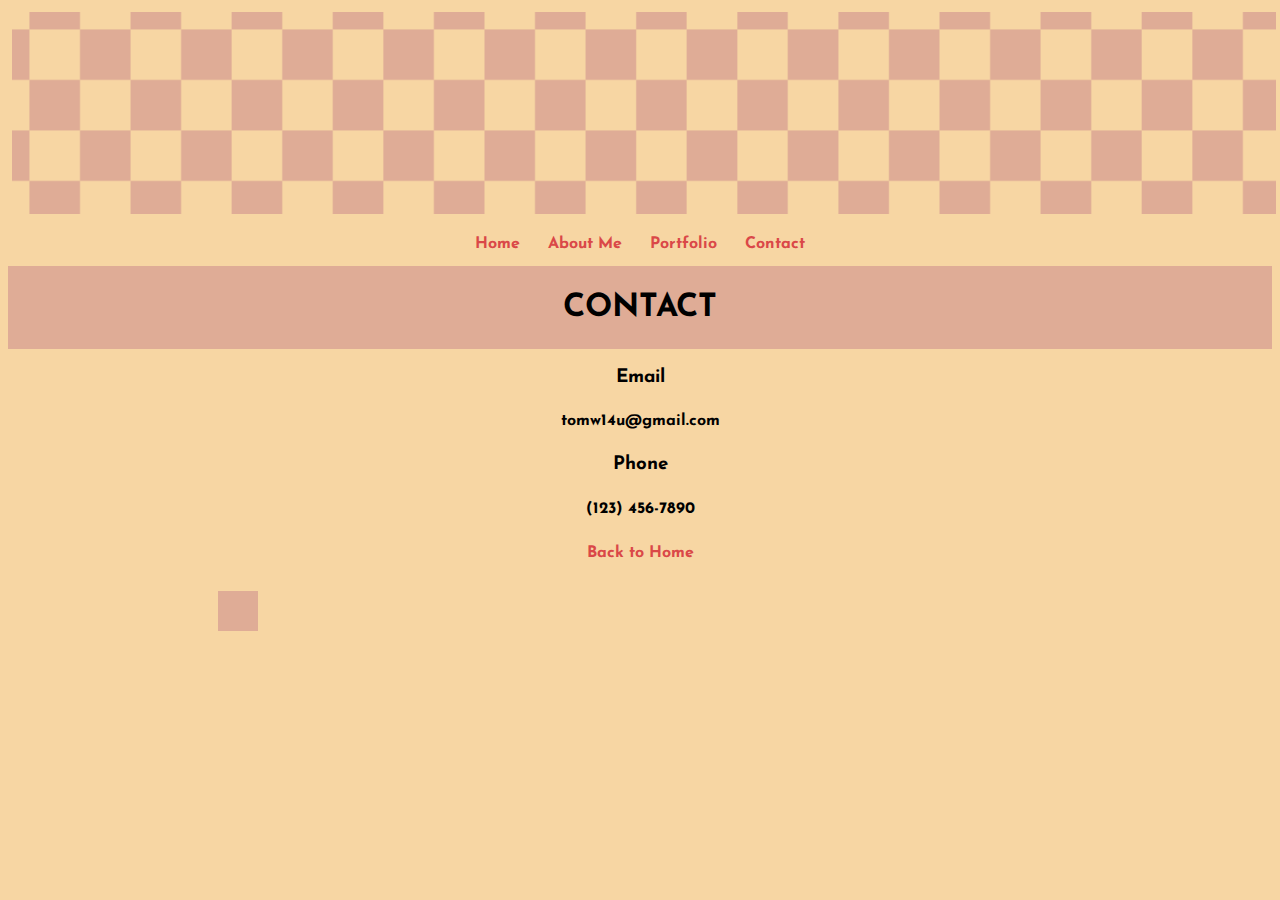
==== contact.html @ 7bf1a56c "added initial site files" ====
<!DOCTYPE html>
<html lang="en">
<head>
	<meta charset="UTF-8">
	<meta http-equiv="X-UA-Compatible" content="IE-edge">
	<meta name="viewport" content="width=device-width, ititial-scale=1.0">
	<link rel="stylesheet" href="style.css">
  <link rel="preconnect" href="https://fonts.googleapis.com">
<link rel="preconnect" href="https://fonts.gstatic.com" crossorigin>
<link href="https://fonts.googleapis.com/css2?family=Cairo:wght@300&family=Josefin+Sans:wght@500&display=swap" rel="stylesheet">
	<title>Contact</title>
</head>

<body>

	<img src="images/checkerboard.gif" class="banner" width="" alt="banner">

  <div id="navbar">
    <a href="index.html">Home</a>
    <a href="about_me.html">About Me</a>
    <a href="portfolio_1.html">Portfolio</a>
    <a href="contact.html">Contact</a>
  </div>


	<div class="topText">
		<h1>Contact</h1>
	</div>

	<h3>Email</h3>
	<h4>tomw14u@gmail.com</h4>

	<h3>Phone</h3>
	<h4>(123) 456-7890</h4>


	<div class="backToHome">
		<a href="index.html">Back to Home</a>
	</div>

	<canvas id="sketch" width="1000" height="100" style="border: 0px solid gray;"></canvas>
	
	<script>

	document.addEventListener('DOMContentLoaded', main);

     var sketch;
     var context;

     var rectangle = {'x':10, 'y':30};
     var dx = 1;
     var fps = 10;
     var dir = 1;

     function main() {
     	sketch = document.getElementById('sketch');
     	context = sketch.getContext("2d");
     	setInterval(animate, fps);
     }

     function animate() {
     	context.fillStyle = "#dfac96";

      	context.clearRect(0, 0, sketch.offsetWidth, sketch.offsetHeight);
      	context.fillRect(rectangle.x, rectangle.y, 40, 40);
      	rectangle.x = rectangle.x + dx * dir;
      	if(rectangle.x > 960) {
      		dir = dir * -1;
      	} else if(rectangle.x < 0) {
      		dir = dir * -1;
      	}
     }

	</script>
</body>
</html>
---- style.css ----
body {
	background-color: #f7d6a3;
	text-align: center;
}

h1, h2, h3, h4, h5, a {
	font-family: 'Josefin Sans', sans-serif;
}

p {
	font-family: 'Cairo', sans-serif;
}

p, h2 {
	color: black;
	min-width: 30ex;
	max-width: 70ex;
	display: block;
  	margin-left: auto;
  	margin-right: auto;
  	width: 70%;
}

h1 {
	text-transform: uppercase;
}

h1, h3 {
	text-align: center;
}

h4 {
	background-color: : #dfac96;
	padding: 5px;
}

a {
	color: #da4848;
	text-decoration: none;
	font-weight: 900;
}

a:hover {
	color: #4147BF;
}

.backToHome {
	text-align: center;
}

#intro {
	border-width: 10px;
}

.aboutpic {
	border-color: #dfac96;
	border-style: solid;
	border-width: 8px;
}

.portfolio {
	border-color: #dfac96;
	border-style: solid;
	border-width: 4px;
	width: 256px;
	margin: 4px;
	transition: transform .2s;
}

.portfolio:hover {
	-ms-transform: scale(1.3);
  	-webkit-transform: scale(1.3);
  	transform: scale(1.3); 
}

.galleryImage {
	display: flex;
	justify-content: center;
}

#imgClick {
	border-color: #dfac96;
	border-style: solid;
	border-width: 10px;
	width: 720px;
}

.topText {
	background-color: #dfac96;
	padding: 4px;
}

#portfolioIcons {
	display: flex;
  	justify-content: center;
}

.portfolioImg {
	display: flex;
	flex-wrap: wrap;
  	justify-content: center;
}

.banner {
	width: 100%;
	height: auto;
	margin: 4px;
}

#navbar {
	overflow: hidden;
	background-color: #f7d6a3;
	display: flex;
	justify-content: center;
}

#navbar a {
	float: left;
	text-align: center;
	padding: 14px;
  	text-decoration: none;
}
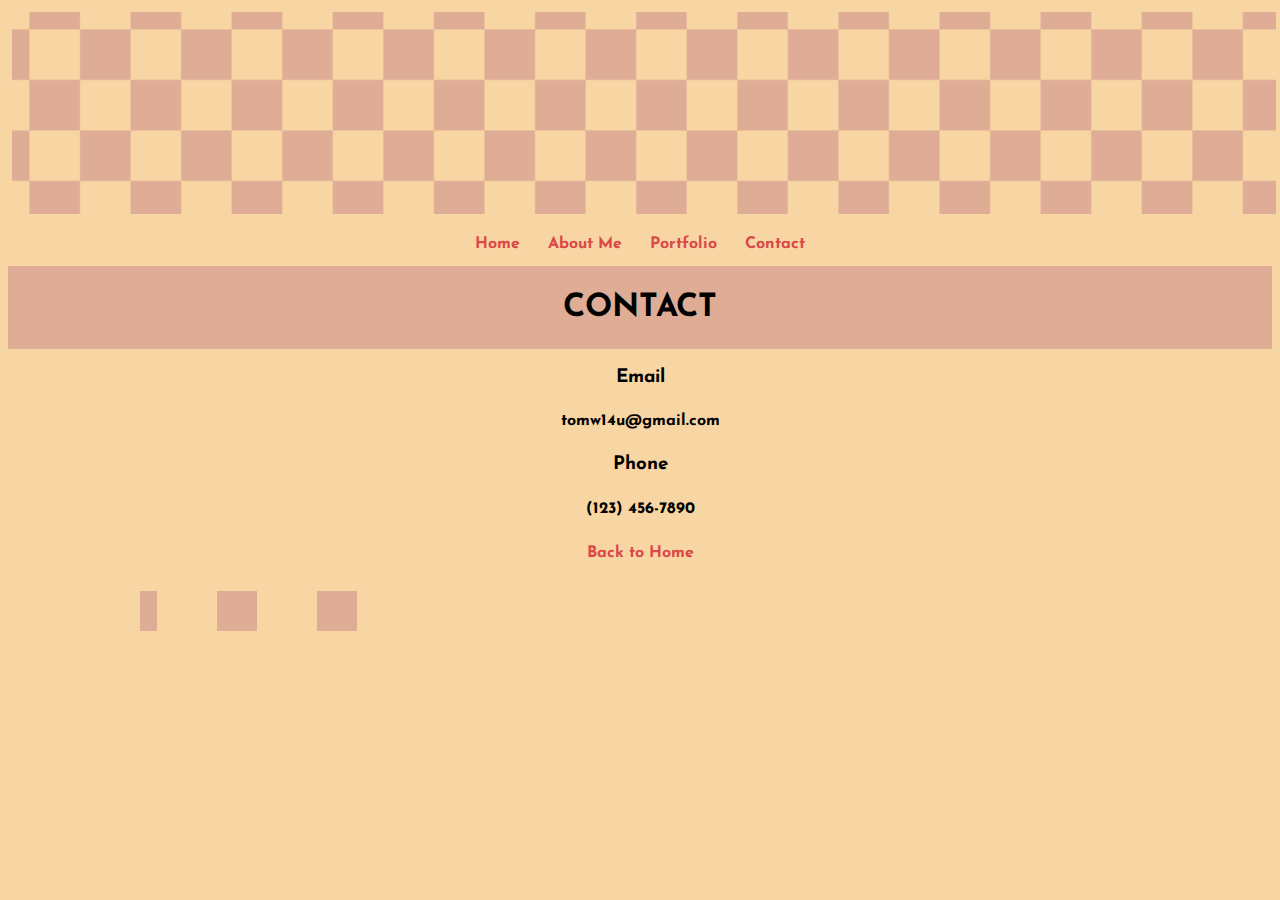
==== commit b376c68b: "fixed contact page" ====
--- a/contact.html
+++ b/contact.html
@@ -63,6 +63,8 @@
 
       	context.clearRect(0, 0, sketch.offsetWidth, sketch.offsetHeight);
       	context.fillRect(rectangle.x, rectangle.y, 40, 40);
+        context.fillRect(rectangle.x + 100, rectangle.y, 40, 40);
+        context.fillRect(rectangle.x - 100, rectangle.y, 40, 40);
       	rectangle.x = rectangle.x + dx * dir;
       	if(rectangle.x > 960) {
       		dir = dir * -1;
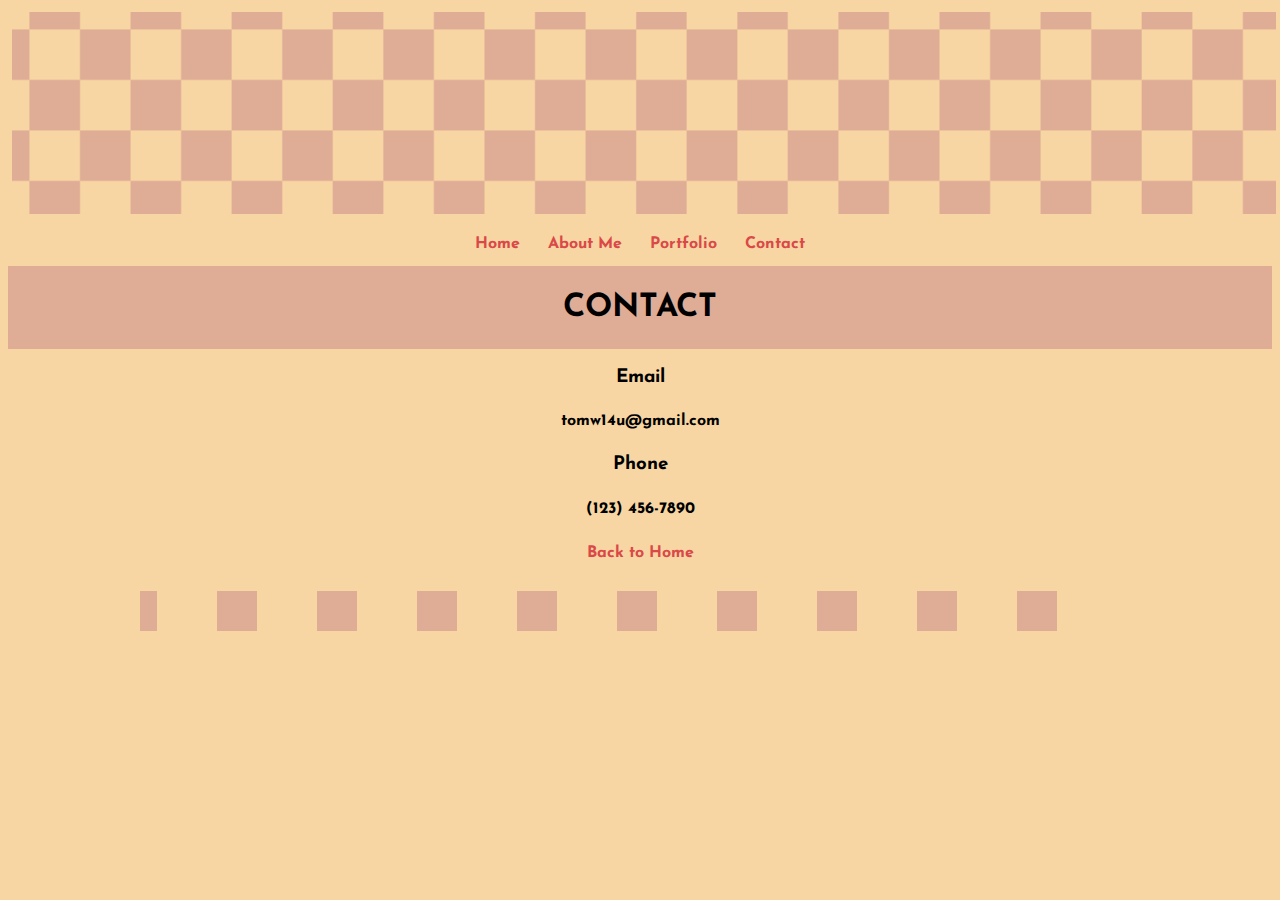
==== commit 50e23015: "fixed contacts again" ====
--- a/contact.html
+++ b/contact.html
@@ -65,6 +65,20 @@
       	context.fillRect(rectangle.x, rectangle.y, 40, 40);
         context.fillRect(rectangle.x + 100, rectangle.y, 40, 40);
         context.fillRect(rectangle.x - 100, rectangle.y, 40, 40);
+        context.fillRect(rectangle.x + 200, rectangle.y, 40, 40);
+        context.fillRect(rectangle.x - 200, rectangle.y, 40, 40);
+        context.fillRect(rectangle.x + 300, rectangle.y, 40, 40);
+        context.fillRect(rectangle.x - 300, rectangle.y, 40, 40);
+        context.fillRect(rectangle.x + 400, rectangle.y, 40, 40);
+        context.fillRect(rectangle.x - 400, rectangle.y, 40, 40);
+        context.fillRect(rectangle.x + 500, rectangle.y, 40, 40);
+        context.fillRect(rectangle.x - 500, rectangle.y, 40, 40);
+        context.fillRect(rectangle.x + 600, rectangle.y, 40, 40);
+        context.fillRect(rectangle.x - 600, rectangle.y, 40, 40);
+        context.fillRect(rectangle.x + 700, rectangle.y, 40, 40);
+        context.fillRect(rectangle.x - 700, rectangle.y, 40, 40);
+        context.fillRect(rectangle.x + 800, rectangle.y, 40, 40);
+        context.fillRect(rectangle.x - 800, rectangle.y, 40, 40);
       	rectangle.x = rectangle.x + dx * dir;
       	if(rectangle.x > 960) {
       		dir = dir * -1;
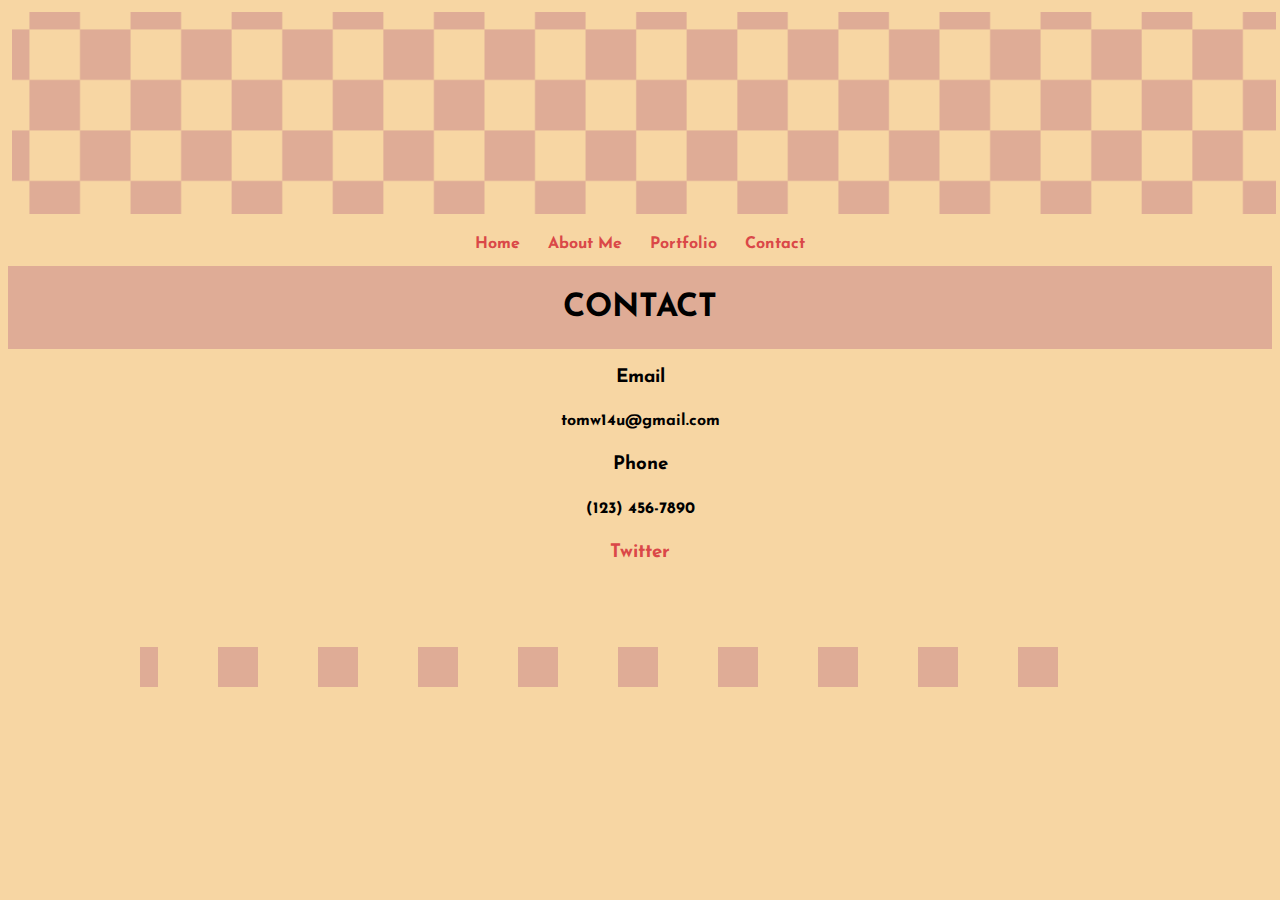
==== commit 92276343: "updated contacts again" ====
--- a/contact.html
+++ b/contact.html
@@ -33,10 +33,7 @@
 	<h3>Phone</h3>
 	<h4>(123) 456-7890</h4>
 
-
-	<div class="backToHome">
-		<a href="index.html">Back to Home</a>
-	</div>
+  <a href="https://twitter.com/ProtomWASH"><h3>Twitter</h3></a><br><br>
 
 	<canvas id="sketch" width="1000" height="100" style="border: 0px solid gray;"></canvas>
 	
